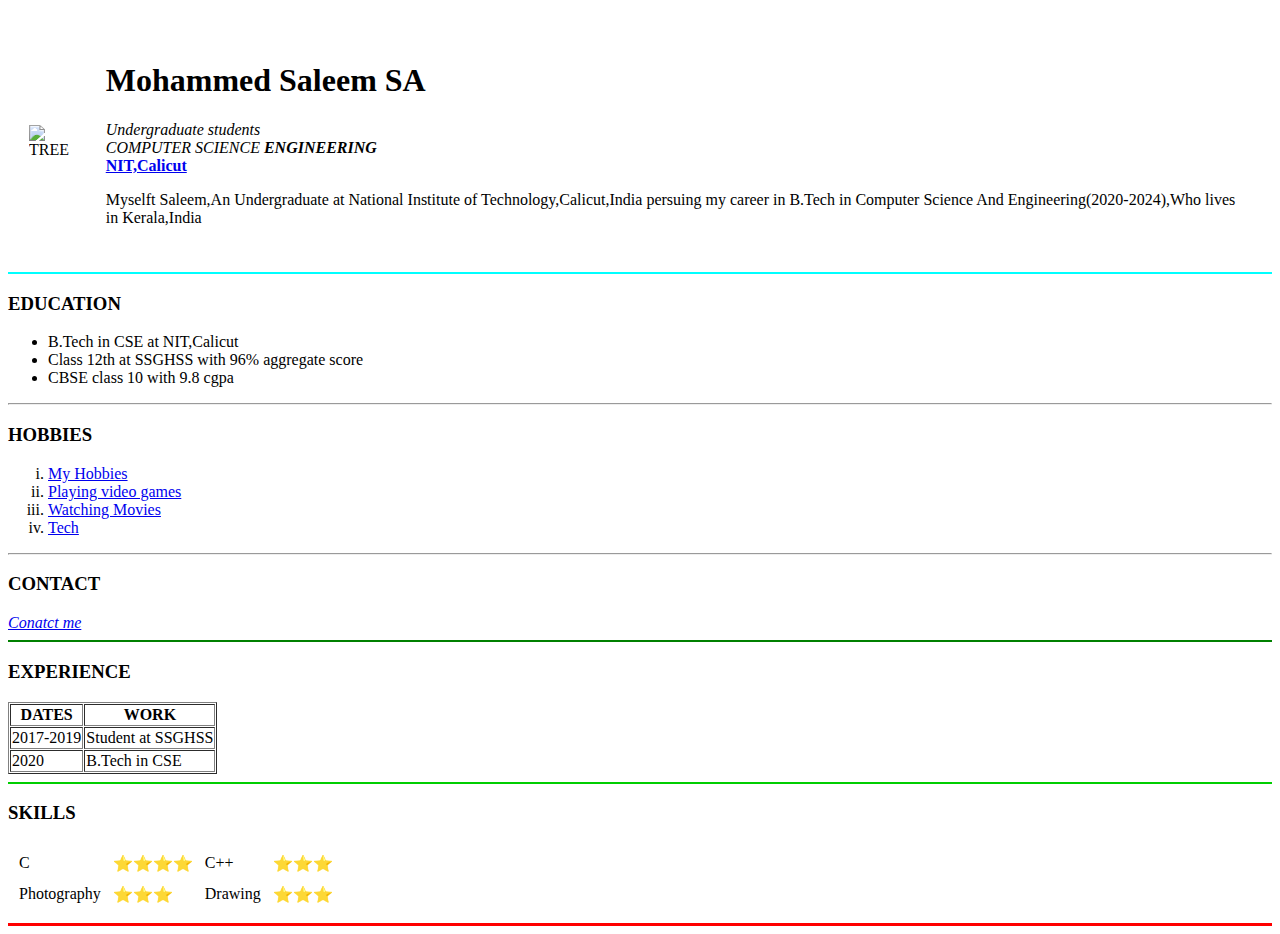
==== index.html @ c9f081d1 "Add initial cv website files" ====
<!DOCTYPE html>
<html lang="en">
  <head>
    <h2></h2>
    <meta charset="UTF-8" />
    <meta http-equiv="X-UA-Compatible" content="IE=edge" />
    <meta name="viewport" content="width=device-width, initial-scale=1.0" />
    <title>👌SALEEM'S PERSONAL SITE</title>
  </head>
  <body>
    <table cellspacing="20">
      <tr>
        <td>
          <img
            src="https://lh3.googleusercontent.com/a-/AOh14Ghhyzg95zeFpBybGuZunEPw2F5K_c9u4fq4kX18Lg=s360-p-rw-no"
            alt="TREE"
            border="0"
            style="width: 200px; height: 200px"
          />
        </td>
        <td>
          <h1>Mohammed Saleem SA</h1>
          <p>
            <i> Undergraduate students </i><br />
            <em> COMPUTER SCIENCE <strong>ENGINEERING</strong> </em>
            <br />
            <a href="http://www.nitc.ac.in/"> <strong>NIT,Calicut</strong></a>
          </p>

          <p>
            Myselft Saleem,An Undergraduate at National Institute of
            Technology,Calicut,India persuing my career in B.Tech in Computer
            Science And Engineering(2020-2024),Who lives in Kerala,India
          </p>
        </td>
      </tr>
    </table>
    <hr color="cyan" />
    <h3>EDUCATION</h3>

    <ul>
      <li>B.Tech in CSE at NIT,Calicut</li>
      <li>Class 12th at SSGHSS with 96% aggregate score</li>
      <li>CBSE class 10 with 9.8 cgpa</li>
    </ul>
    <hr />
    <h3>HOBBIES</h3>
    <ol type="i">
      <li><a href="hobbies.html">My Hobbies</a></li>
      <li>
        <a href="https://www.epicgames.com/store/en-US/">Playing video games</a>
      </li>
      <li><a href="https://watchserieshd.bz/">Watching Movies</a></li>
      <li><a href="https://www.youtube.com/c/techlinked">Tech</a></li>
    </ol>
    <hr />
    <h3>CONTACT</h3>
    <em><a href="contact.html"> Conatct me</a></em>

    <hr color="green" />
    <h3>EXPERIENCE</h3>
    <table border="1" cellspacing="1">
      <thead>
        <th>DATES</th>
        <th>WORK</th>
      </thead>
      <tbody>
        <tr>
          <td>2017-2019</td>
          <td>Student at SSGHSS</td>
        </tr>
        <tr>
          <td>2020</td>
          <td>B.Tech in CSE</td>
        </tr>
      </tbody>
      <tfoot></tfoot>
    </table>
    <hr color="success" />
    <h3>SKILLS</h3>

    <table border="0" cellspacing="10">
      <tr>
        <td>C</td>
        <td>⭐⭐⭐⭐</td>
        <td>C++</td>
        <td>⭐⭐⭐</td>
      </tr>
      <tr>
        <td>Photography</td>
        <td>⭐⭐⭐</td>
        <td>Drawing</td>
        <td>⭐⭐⭐</td>
      </tr>
    </table>

    <hr color="red" size="3" />
  </body>
</html>
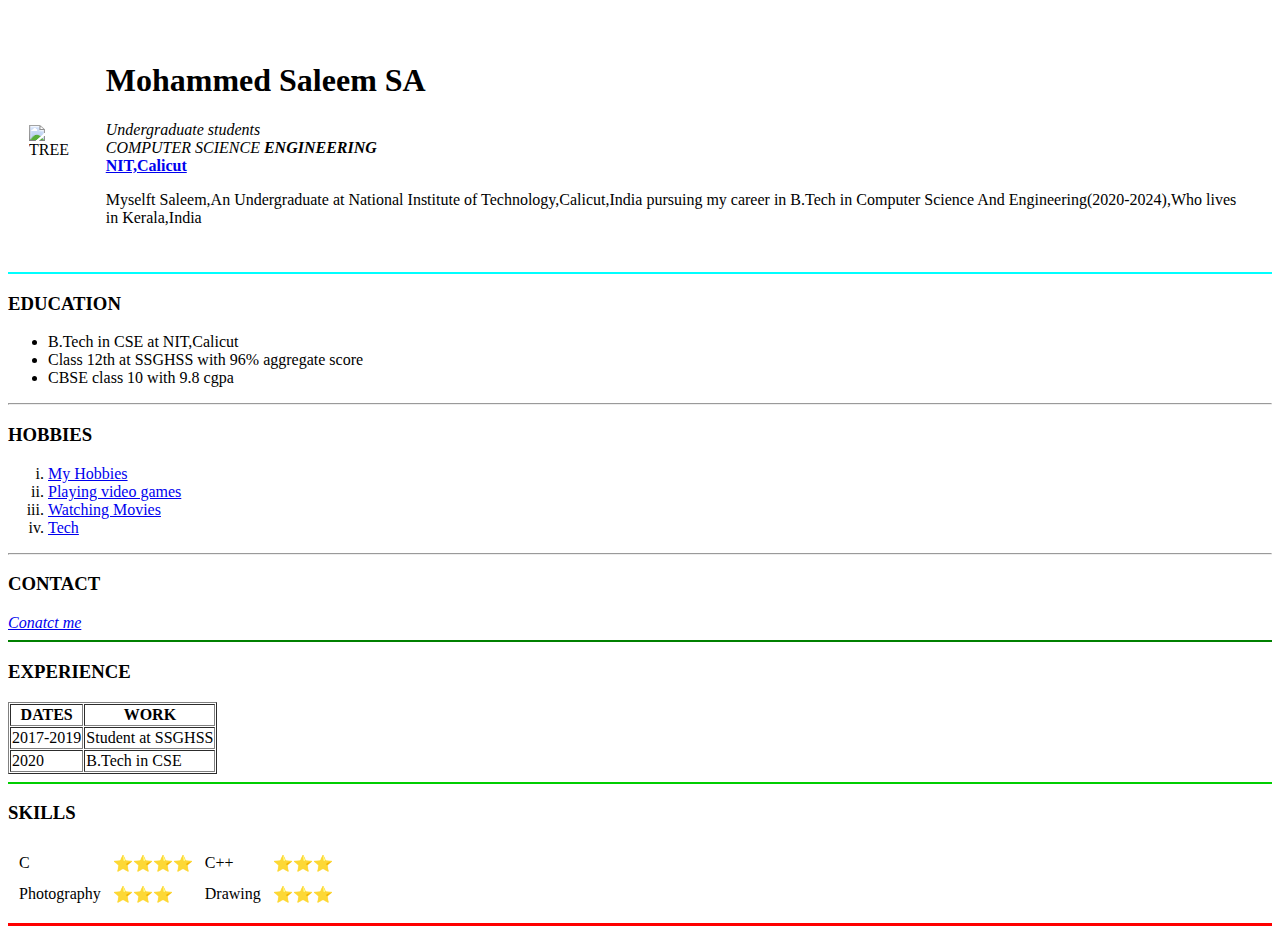
==== commit 347d8e8a: "Update index.html" ====
--- a/index.html
+++ b/index.html
@@ -29,7 +29,7 @@
 
           <p>
             Myselft Saleem,An Undergraduate at National Institute of
-            Technology,Calicut,India persuing my career in B.Tech in Computer
+            Technology,Calicut,India pursuing my career in B.Tech in Computer
             Science And Engineering(2020-2024),Who lives in Kerala,India
           </p>
         </td>
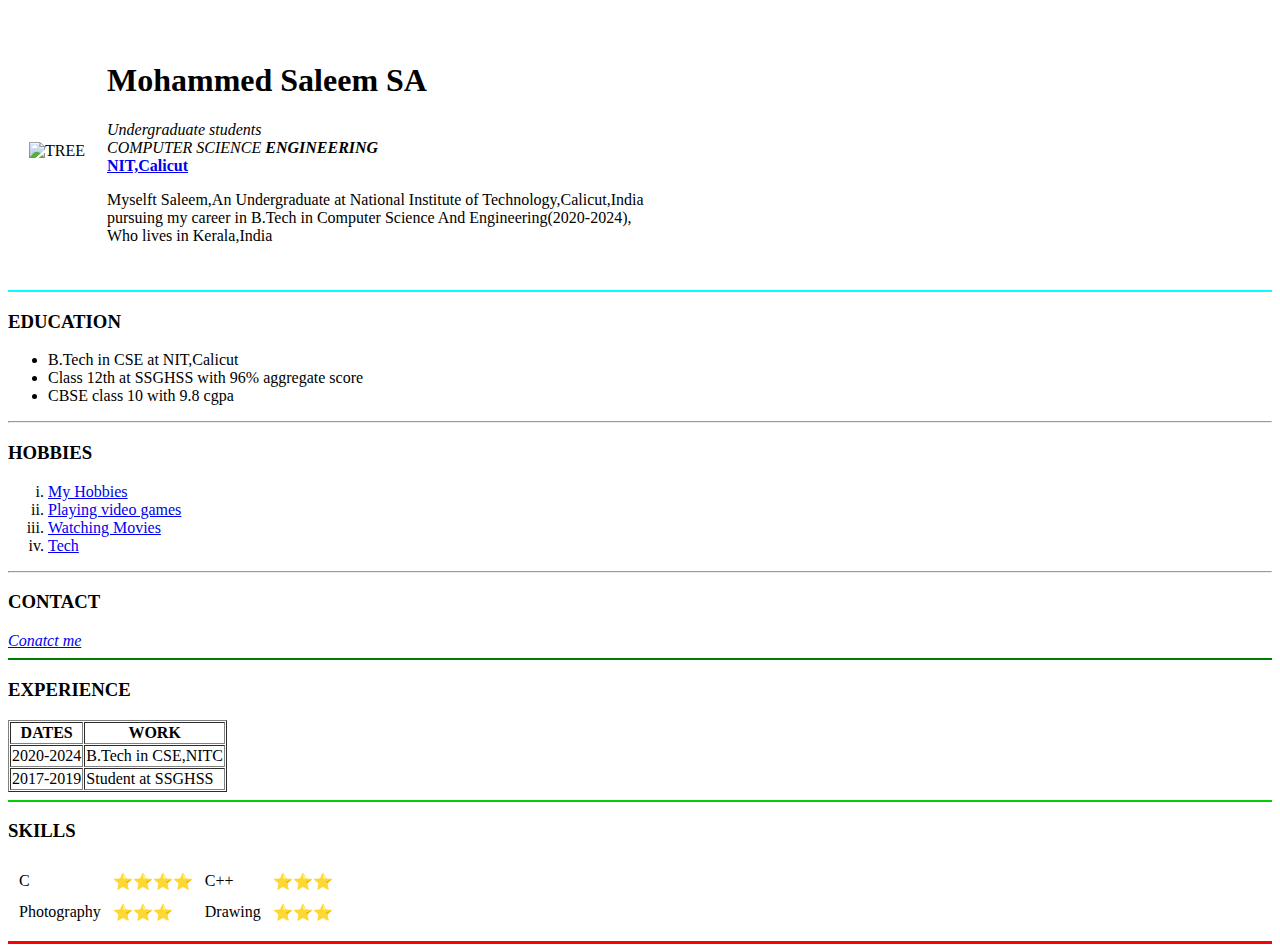
==== commit c564b238: "Update index.html" ====
--- a/index.html
+++ b/index.html
@@ -29,8 +29,8 @@
 
           <p>
             Myselft Saleem,An Undergraduate at National Institute of
-            Technology,Calicut,India pursuing my career in B.Tech in Computer
-            Science And Engineering(2020-2024),Who lives in Kerala,India
+            Technology,Calicut,India <br> pursuing my career in B.Tech in Computer
+            Science And Engineering(2020-2024),<br>Who lives in Kerala,India
           </p>
         </td>
       </tr>
@@ -66,12 +66,12 @@
       </thead>
       <tbody>
         <tr>
-          <td>2017-2019</td>
-          <td>Student at SSGHSS</td>
+          <td>2020-2024</td>
+          <td>B.Tech in CSE,NITC</td>
         </tr>
         <tr>
-          <td>2020</td>
-          <td>B.Tech in CSE</td>
+           <td>2017-2019</td>
+          <td>Student at SSGHSS</td>
         </tr>
       </tbody>
       <tfoot></tfoot>
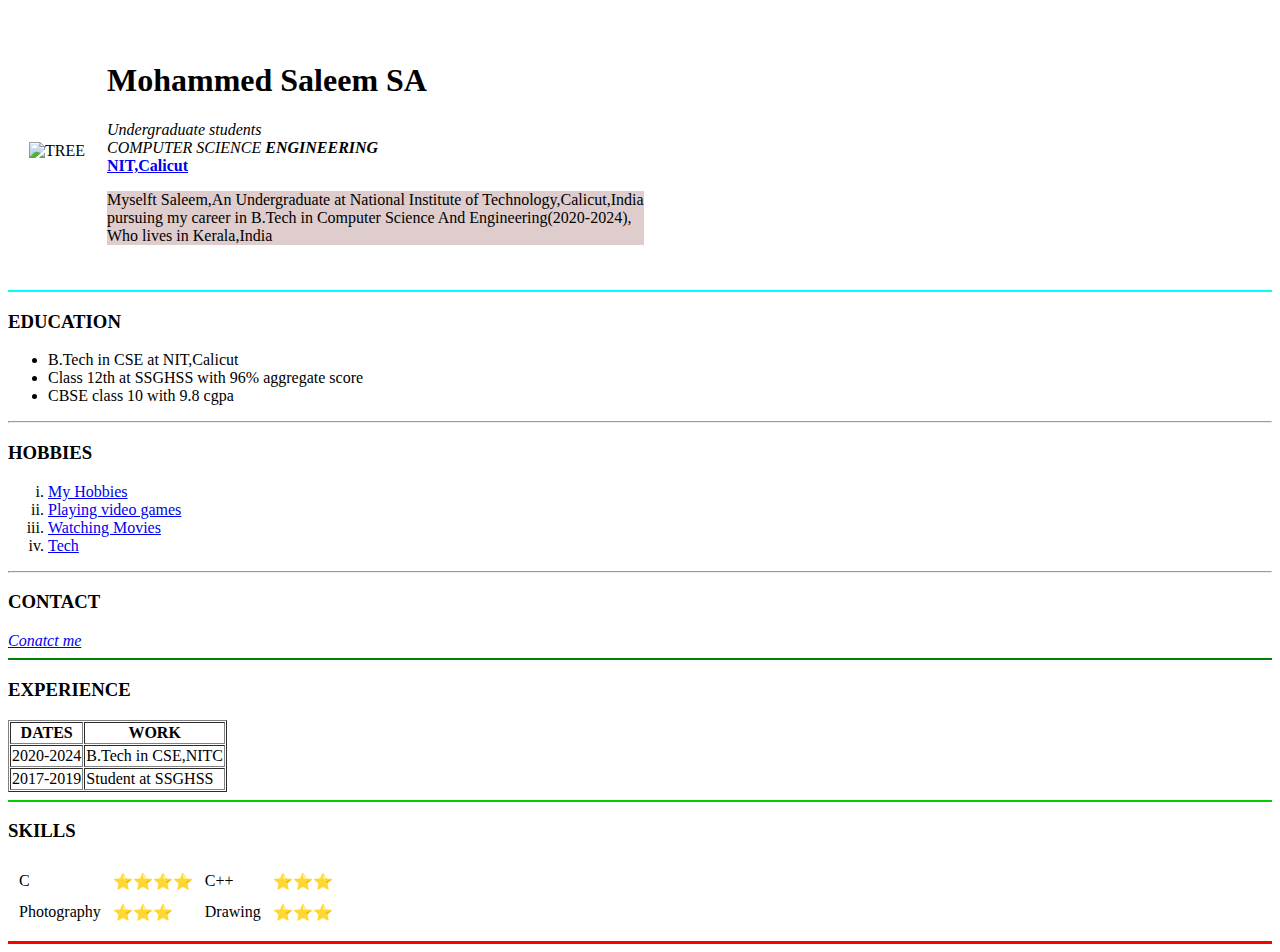
==== commit eb3da5d5: "just color" ====
--- a/index.html
+++ b/index.html
@@ -27,7 +27,7 @@
             <a href="http://www.nitc.ac.in/"> <strong>NIT,Calicut</strong></a>
           </p>
 
-          <p>
+          <p style="background-color: rgb(223, 205, 205)">
             Myselft Saleem,An Undergraduate at National Institute of
             Technology,Calicut,India <br> pursuing my career in B.Tech in Computer
             Science And Engineering(2020-2024),<br>Who lives in Kerala,India
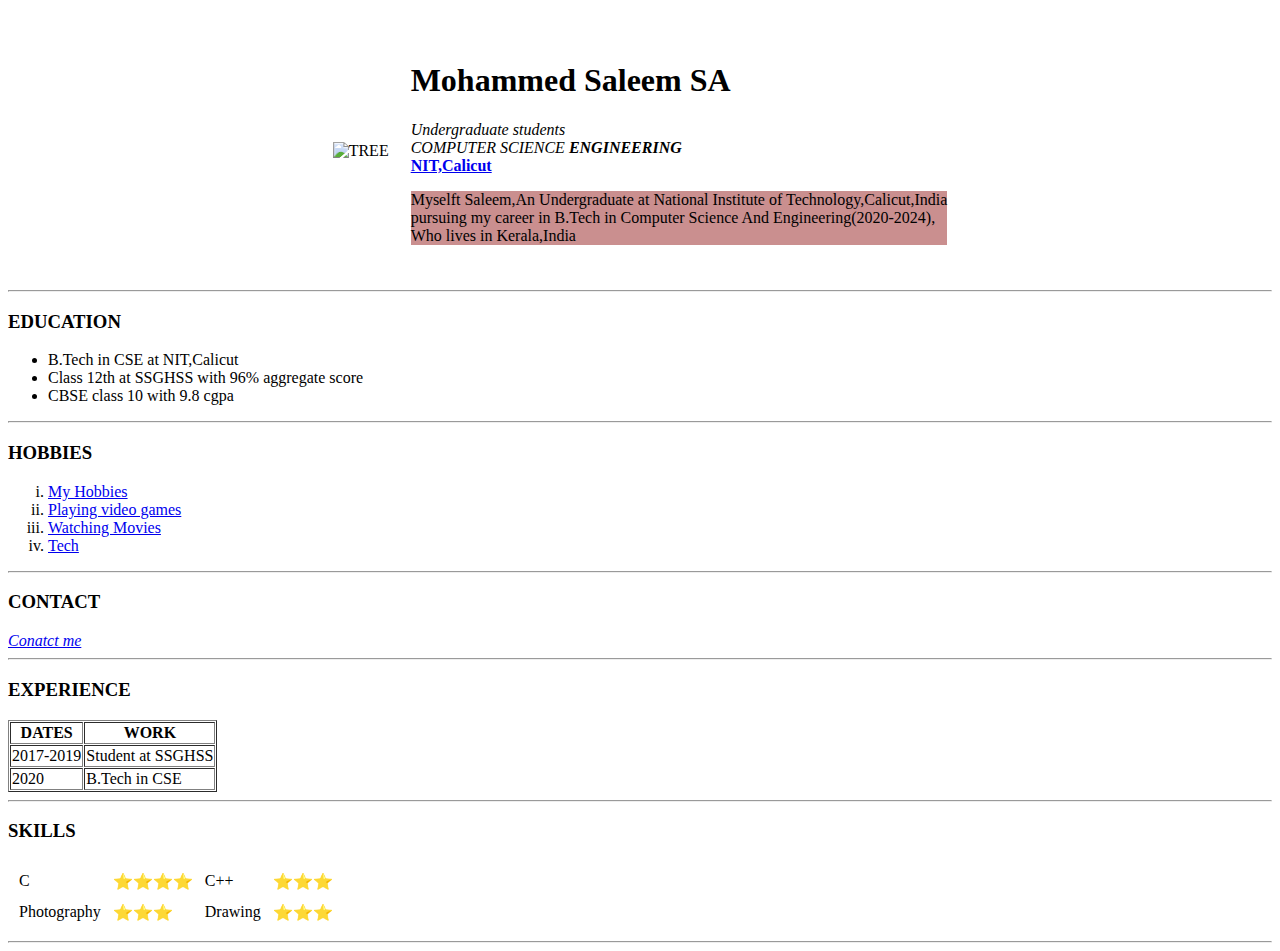
==== commit d86754cb: "added css" ====
--- a/index.html
+++ b/index.html
@@ -6,36 +6,40 @@
     <meta http-equiv="X-UA-Compatible" content="IE=edge" />
     <meta name="viewport" content="width=device-width, initial-scale=1.0" />
     <title>👌SALEEM'S PERSONAL SITE</title>
+    <link rel="stylesheet" href="css/style.css" />
   </head>
   <body>
-    <table cellspacing="20">
-      <tr>
-        <td>
-          <img
-            src="https://lh3.googleusercontent.com/a-/AOh14Ghhyzg95zeFpBybGuZunEPw2F5K_c9u4fq4kX18Lg=s360-p-rw-no"
-            alt="TREE"
-            border="0"
-            style="width: 200px; height: 200px"
-          />
-        </td>
-        <td>
-          <h1>Mohammed Saleem SA</h1>
-          <p>
-            <i> Undergraduate students </i><br />
-            <em> COMPUTER SCIENCE <strong>ENGINEERING</strong> </em>
-            <br />
-            <a href="http://www.nitc.ac.in/"> <strong>NIT,Calicut</strong></a>
-          </p>
-
-          <p style="background-color: rgb(223, 205, 205)">
-            Myselft Saleem,An Undergraduate at National Institute of
-            Technology,Calicut,India <br> pursuing my career in B.Tech in Computer
-            Science And Engineering(2020-2024),<br>Who lives in Kerala,India
-          </p>
-        </td>
-      </tr>
-    </table>
-    <hr color="cyan" />
+    <center>
+      <table cellspacing="20">
+        <tr>
+          <td>
+            <img
+              src="https://lh3.googleusercontent.com/a-/AOh14Ghhyzg95zeFpBybGuZunEPw2F5K_c9u4fq4kX18Lg=s360-p-rw-no"
+              alt="TREE"
+              border="0"
+              style="width: 200px; height: 200px"
+            />
+          </td>
+          <td>
+            <h1>Mohammed Saleem SA</h1>
+            <p>
+              <i> Undergraduate students </i><br />
+              <em> COMPUTER SCIENCE <strong>ENGINEERING</strong> </em>
+              <br />
+              <a href="http://www.nitc.ac.in/"> <strong>NIT,Calicut</strong></a>
+            </p>
+            <p style="background-color: rgb(202, 143, 143)">
+              Myselft Saleem,An Undergraduate at National Institute of
+              Technology,Calicut,India <br />
+              pursuing my career in B.Tech in Computer Science And
+              Engineering(2020-2024),<br />
+              Who lives in Kerala,India
+            </p>
+          </td>
+        </tr>
+      </table>
+    </center>
+    <hr />
     <h3>EDUCATION</h3>
 
     <ul>
@@ -57,7 +61,7 @@
     <h3>CONTACT</h3>
     <em><a href="contact.html"> Conatct me</a></em>
 
-    <hr color="green" />
+    <hr />
     <h3>EXPERIENCE</h3>
     <table border="1" cellspacing="1">
       <thead>
@@ -66,17 +70,17 @@
       </thead>
       <tbody>
         <tr>
-          <td>2020-2024</td>
-          <td>B.Tech in CSE,NITC</td>
+          <td>2017-2019</td>
+          <td>Student at SSGHSS</td>
         </tr>
         <tr>
-           <td>2017-2019</td>
-          <td>Student at SSGHSS</td>
+          <td>2020</td>
+          <td>B.Tech in CSE</td>
         </tr>
       </tbody>
       <tfoot></tfoot>
     </table>
-    <hr color="success" />
+    <hr />
     <h3>SKILLS</h3>
 
     <table border="0" cellspacing="10">
@@ -94,6 +98,6 @@
       </tr>
     </table>
 
-    <hr color="red" size="3" />
+    <hr />
   </body>
 </html>
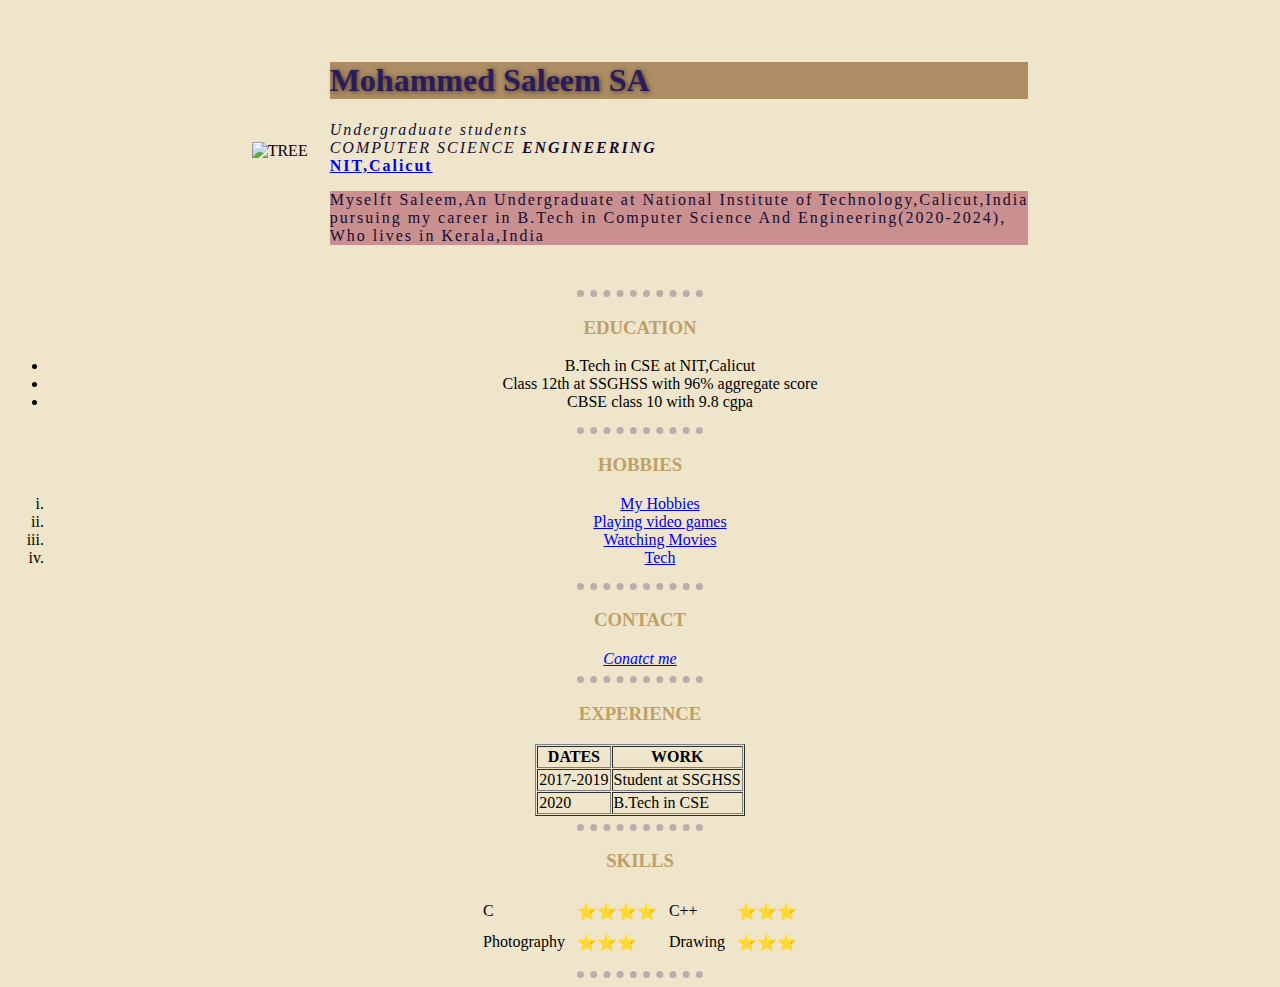
==== commit e853fcbf: "Update index.html" ====
--- a/index.html
+++ b/index.html
@@ -5,7 +5,7 @@
     <meta charset="UTF-8" />
     <meta http-equiv="X-UA-Compatible" content="IE=edge" />
     <meta name="viewport" content="width=device-width, initial-scale=1.0" />
-    <title>👌SALEEM'S PERSONAL SITE</title>
+    <title>🧩SALEEM'S PERSONAL SITE</title>
     <link rel="stylesheet" href="css/style.css" />
   </head>
   <body>
@@ -38,7 +38,7 @@
           </td>
         </tr>
       </table>
-    </center>
+    
     <hr />
     <h3>EDUCATION</h3>
 
@@ -99,5 +99,6 @@
     </table>
 
     <hr />
+      </center>
   </body>
 </html>
--- a/css/style.css
+++ b/css/style.css
@@ -0,0 +1,25 @@
+body {
+  background-color: rgb(238, 229, 203);
+}
+hr {
+  border-style: none;
+  color: rgb(190, 172, 172);
+  border-top-style: dotted;
+  height: 1px;
+  width: 10%;
+  border-width: 7px;
+}
+h1 {
+  color: #281d58;
+  background-color: #ad8d63;
+  text-shadow: 1px 1px 5px rgb(70, 50, 50);
+}
+h3 {
+  color: #bfa066;
+}
+p {
+  text-align: justify;
+  letter-spacing: 2px;
+  color: rgb(22, 12, 48);
+  font-family: "Times New Roman";
+}
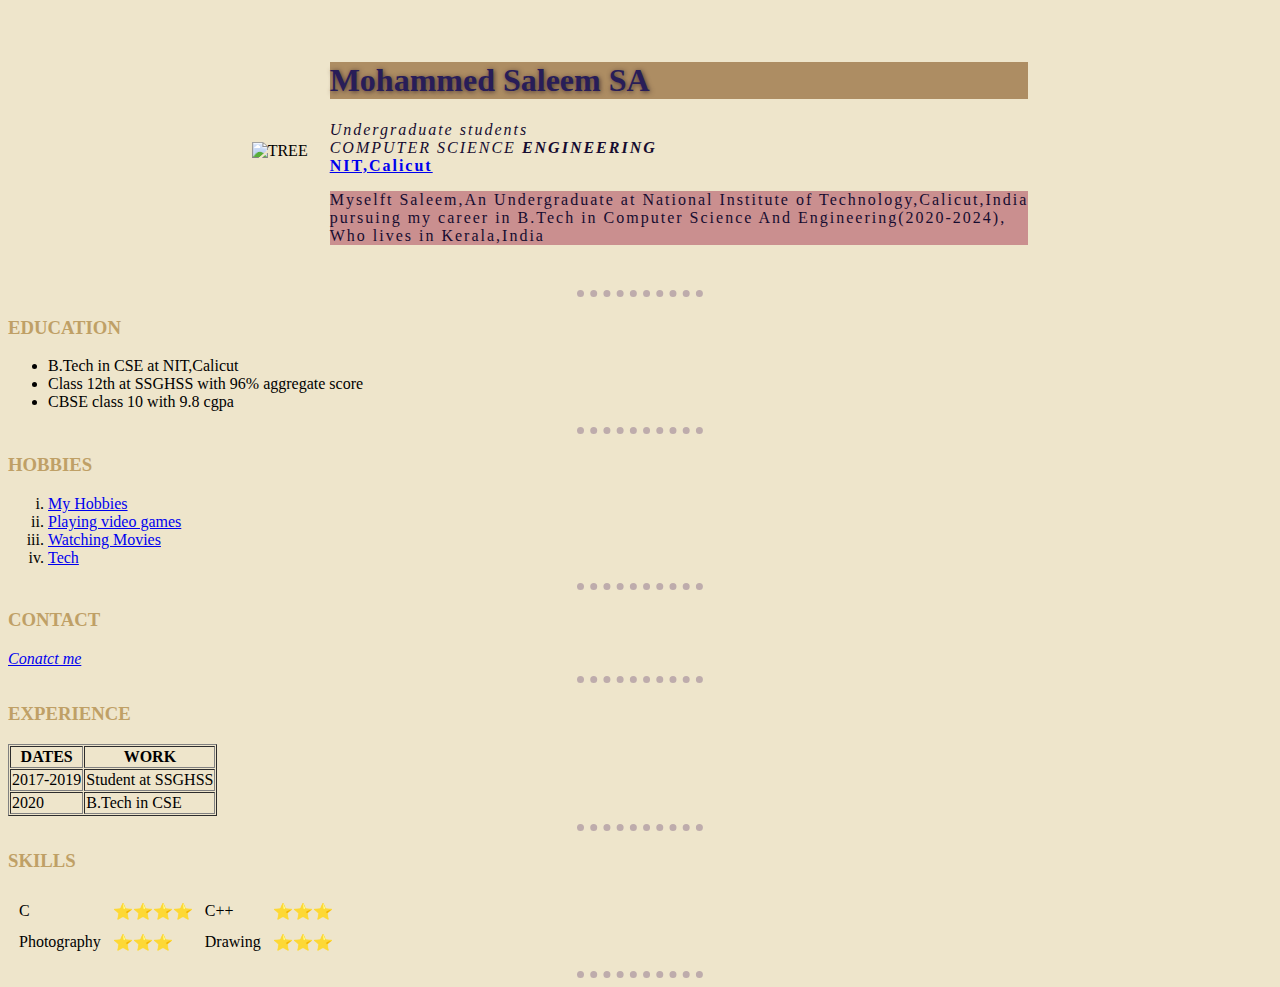
==== commit 7b1d1979: "Update index.html" ====
--- a/index.html
+++ b/index.html
@@ -38,6 +38,7 @@
           </td>
         </tr>
       </table>
+</center>
     
     <hr />
     <h3>EDUCATION</h3>
@@ -99,6 +100,6 @@
     </table>
 
     <hr />
-      </center>
+      
   </body>
 </html>
